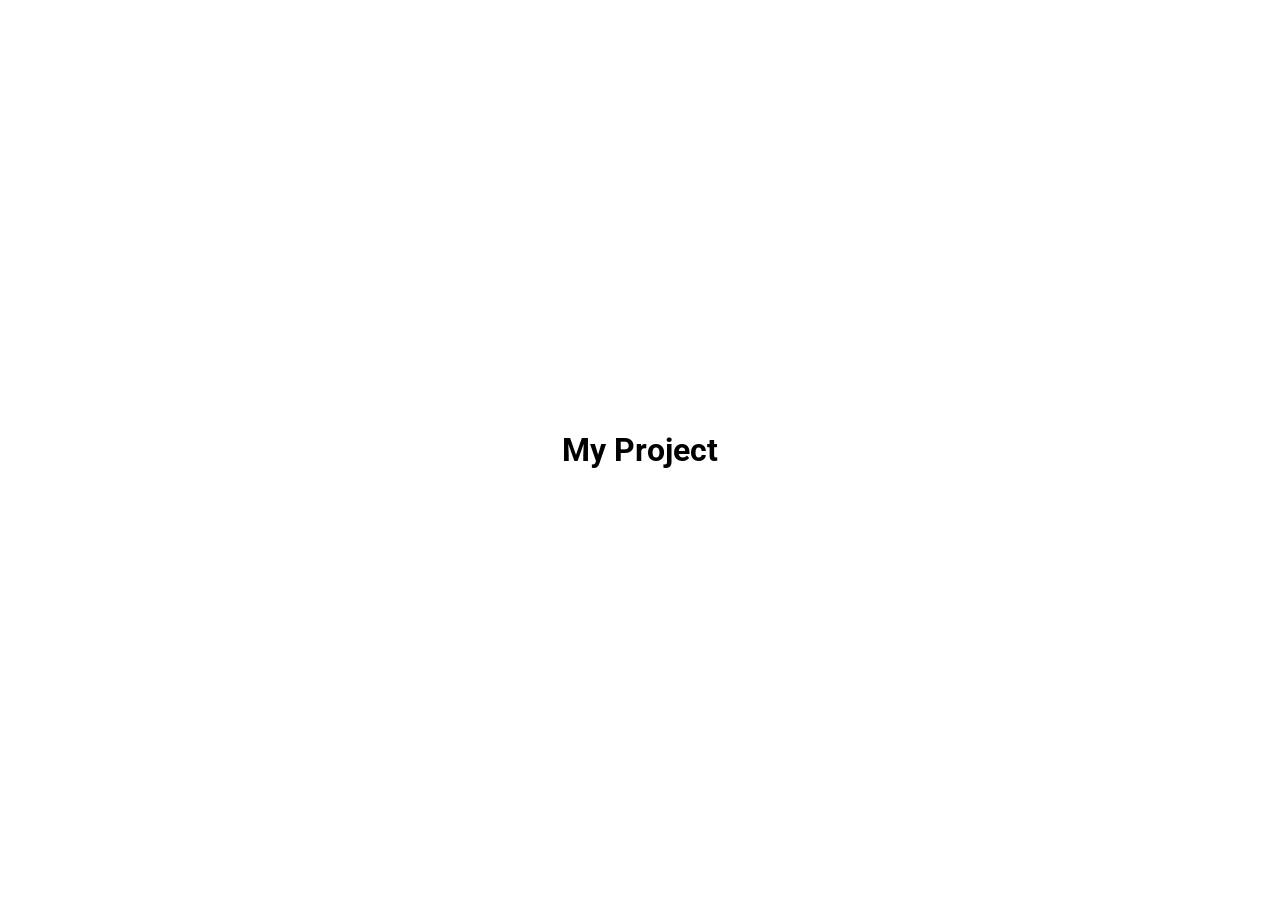
==== Expanding_Cards/index.html @ 211178b7 "Add .gitignore" ====
<!DOCTYPE html>
<html lang="en">
  <head>
    <meta charset="UTF-8" />
    <meta http-equiv="X-UA-Compatible" content="IE=edge" />
    <meta name="viewport" content="width=device-width, initial-scale=1.0" />
    <link rel="stylesheet" href="style.css" />
    <title>My Project</title>
  </head>
  <body>
    <h1>My Project</h1>

    <script src="script.js"></script>
  </body>
</html>
---- Expanding_Cards/style.css ----
@import url('https://fonts.googleapis.com/css2?family=Roboto:wght@400;700&display=swap');

* {
  box-sizing: border-box;
}

body {
  font-family: 'Roboto', sans-serif;
  display: flex;
  flex-direction: column;
  align-items: center;
  justify-content: center;
  height: 100vh;
  overflow: hidden;
  margin: 0;
}
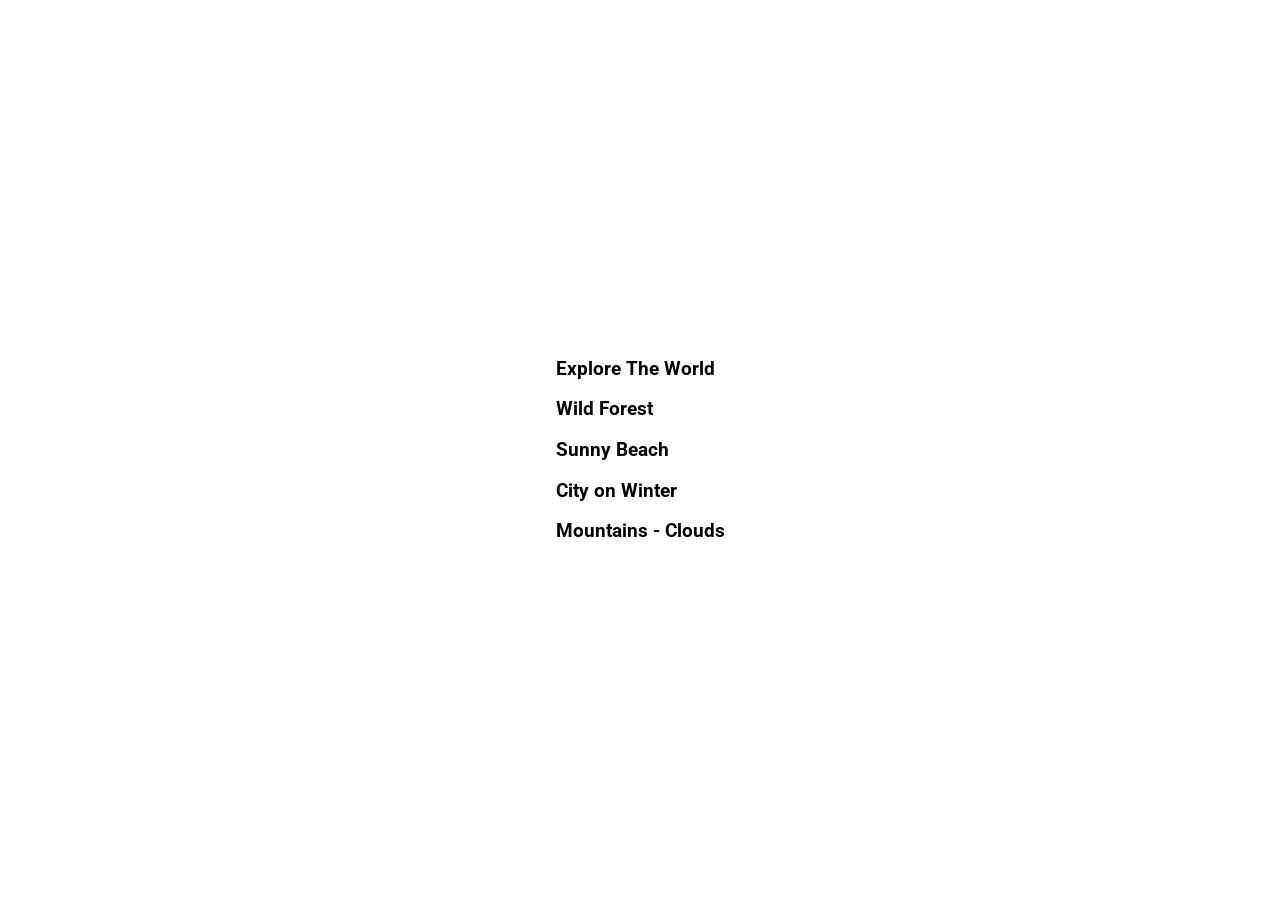
==== commit 8a154fff: "Add panel images to index.html" ====
--- a/Expanding_Cards/index.html
+++ b/Expanding_Cards/index.html
@@ -2,13 +2,53 @@
 <html lang="en">
   <head>
     <meta charset="UTF-8" />
-    <meta http-equiv="X-UA-Compatible" content="IE=edge" />
     <meta name="viewport" content="width=device-width, initial-scale=1.0" />
     <link rel="stylesheet" href="style.css" />
-    <title>My Project</title>
+    <title>Expanding Cards</title>
   </head>
   <body>
-    <h1>My Project</h1>
+    <div class="container">
+      <div
+        class="panel active"
+        style="
+          background-image: url('https://images.unsplash.com/photo-1558979158-65a1eaa08691?ixlib=rb-1.2.1&ixid=eyJhcHBfaWQiOjEyMDd9&auto=format&fit=crop&w=1350&q=80');
+        "
+      >
+        <h3>Explore The World</h3>
+      </div>
+      <div
+        class="panel"
+        style="
+          background-image: url('https://images.unsplash.com/photo-1572276596237-5db2c3e16c5d?ixlib=rb-1.2.1&ixid=eyJhcHBfaWQiOjEyMDd9&auto=format&fit=crop&w=1350&q=80');
+        "
+      >
+        <h3>Wild Forest</h3>
+      </div>
+      <div
+        class="panel"
+        style="
+          background-image: url('https://images.unsplash.com/photo-1507525428034-b723cf961d3e?ixlib=rb-1.2.1&ixid=eyJhcHBfaWQiOjEyMDd9&auto=format&fit=crop&w=1353&q=80');
+        "
+      >
+        <h3>Sunny Beach</h3>
+      </div>
+      <div
+        class="panel"
+        style="
+          background-image: url('https://images.unsplash.com/photo-1551009175-8a68da93d5f9?ixlib=rb-1.2.1&ixid=eyJhcHBfaWQiOjEyMDd9&auto=format&fit=crop&w=1351&q=80');
+        "
+      >
+        <h3>City on Winter</h3>
+      </div>
+      <div
+        class="panel"
+        style="
+          background-image: url('https://images.unsplash.com/photo-1549880338-65ddcdfd017b?ixlib=rb-1.2.1&ixid=eyJhcHBfaWQiOjEyMDd9&auto=format&fit=crop&w=1350&q=80');
+        "
+      >
+        <h3>Mountains - Clouds</h3>
+      </div>
+    </div>
 
     <script src="script.js"></script>
   </body>
